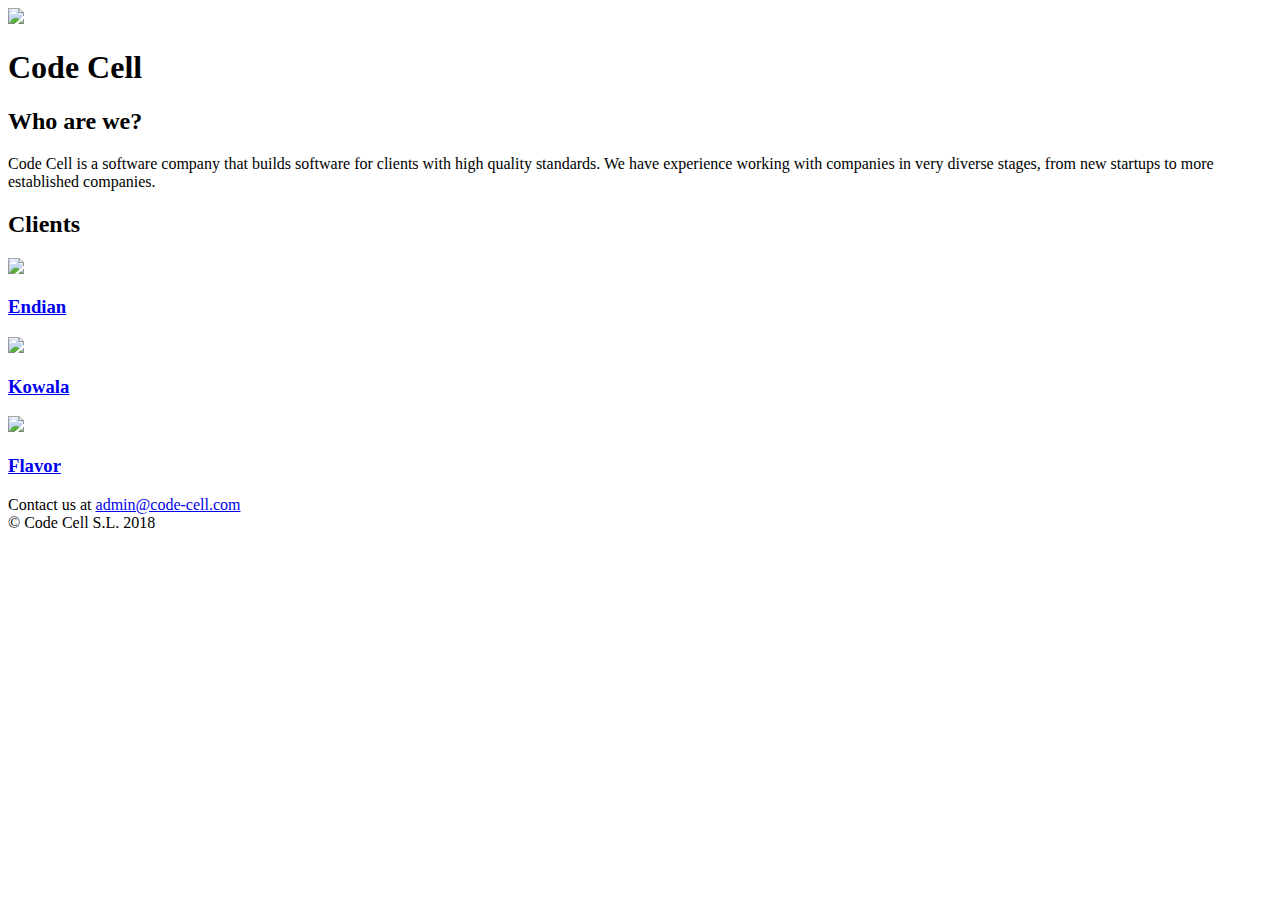
==== public/index.html @ 0e172d05 "purely static" ====
<!DOCTYPE html>
<html lang="en-us">

<head>
  <meta name="generator" content="Hugo 0.49" />
  <meta charset="utf-8">
  <meta http-equiv="X-UA-Compatible" content="IE=edge">
  <meta name="viewport" content="width=device-width, initial-scale=1.0, maximum-scale=1.0, user-scalable=no">
  <title>Code Cell</title>
  <meta name="description" content="Code Cell">
  <meta name="author" content="Code Cell">
  <link href="//fonts.googleapis.com/css?family=Roboto:300,300italic,400,400italic,700,700italic|Roboto+Mono:300,300italic,400,400italic,700,700italic"
    rel="stylesheet">
  <link href="//cdnjs.cloudflare.com/ajax/libs/normalize/8.0.0/normalize.min.css" rel="stylesheet">
  <link href="//cdnjs.cloudflare.com/ajax/libs/milligram/1.3.0/milligram.min.css" rel="stylesheet">
  <link href="/css/style.css" rel="stylesheet">
</head>

<body>
  <header>
    <img class="logo" src="/img/logo.svg">
    <h1>Code Cell</h1>
  </header>
  <main>
    <section id="who">
      <h2>Who are we?</h2>
      <p>Code Cell is a software company that builds software for clients with high quality standards. We have
        experience working with companies in very diverse stages, from new startups to more established companies.</p>
    </section>
    <section id="clients">
      <h2>Clients</h2>
      <div class="container">
        <div class="row">
          <div class="column">
            <a href="https://www.endian.io" target="_blank">
              <img src="/img/endian.png">
              <h3>Endian</h3>
            </a>
          </div>
          <div class="column">
            <a href="https://www.kowala.tech" target="_blank">
              <img src="/img/kowala.svg">
              <h3>Kowala</h3>
            </a>
          </div>
          <div class="column">
            <a href="https://flavor.co/" target="_blank">
              <img src="/img/flavor.svg">
              <h3>Flavor</h3>
            </a>
          </div>
        </div>
      </div>
    </section>
  </main>
  <footer>
      <div>Contact us at <a href="mailto:admin@code-cell.com">admin@code-cell.com</a></div>
      <div>© Code Cell S.L. 2018</div>
  </footer>
</body>
<script src="/js/jquery.min.js"></script>
<script src="/js/what-input.min.js"></script>
<script src="/js/foundation.min.js"></script>
<script src="/js/app.js"></script>

</html>
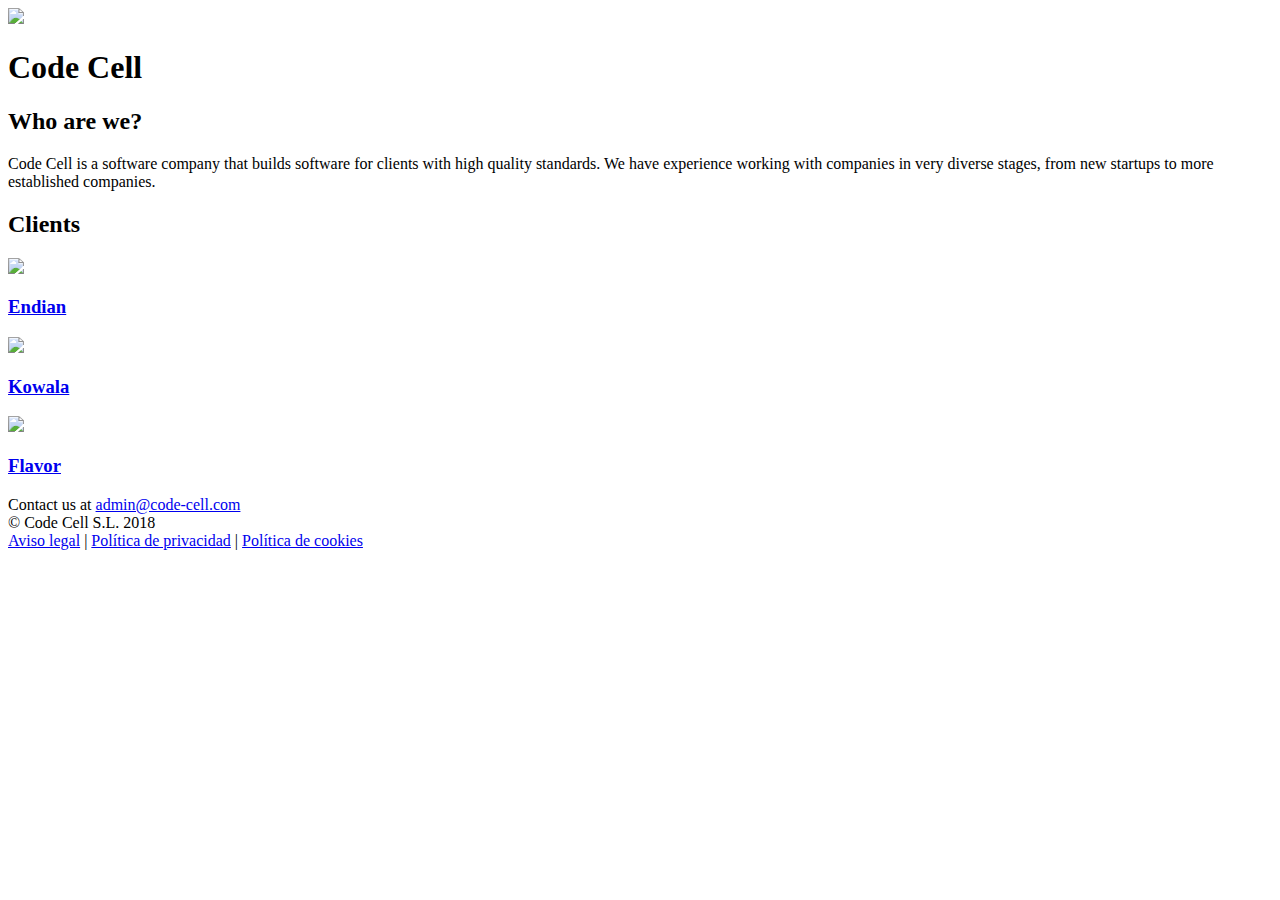
==== commit 01bcc7f1: "legal stuff" ====
--- a/public/index.html
+++ b/public/index.html
@@ -13,6 +13,7 @@
     rel="stylesheet">
   <link href="//cdnjs.cloudflare.com/ajax/libs/normalize/8.0.0/normalize.min.css" rel="stylesheet">
   <link href="//cdnjs.cloudflare.com/ajax/libs/milligram/1.3.0/milligram.min.css" rel="stylesheet">
+  <link href="/css/cookieconsent.css" rel="stylesheet">
   <link href="/css/style.css" rel="stylesheet">
 </head>
 
@@ -56,11 +57,26 @@
   <footer>
       <div>Contact us at <a href="mailto:admin@code-cell.com">admin@code-cell.com</a></div>
       <div>© Code Cell S.L. 2018</div>
+      <div class="legal">
+        <a href="/aviso-legal">Aviso legal</a> |
+        <a href="/politica-privacidad">Política de privacidad</a> |
+        <a href="/politica-cookies">Política de cookies</a>
+      </div>
   </footer>
 </body>
 <script src="/js/jquery.min.js"></script>
 <script src="/js/what-input.min.js"></script>
 <script src="/js/foundation.min.js"></script>
+<script src="/js/cookieconsent.js"></script>
 <script src="/js/app.js"></script>
+<!-- Global site tag (gtag.js) - Google Analytics -->
+<script async src="https://www.googletagmanager.com/gtag/js?id=UA-129686088-1"></script>
+<script>
+  window.dataLayer = window.dataLayer || [];
+  function gtag(){dataLayer.push(arguments);}
+  gtag('js', new Date());
+
+  gtag('config', 'UA-129686088-1');
+</script>
 
 </html>
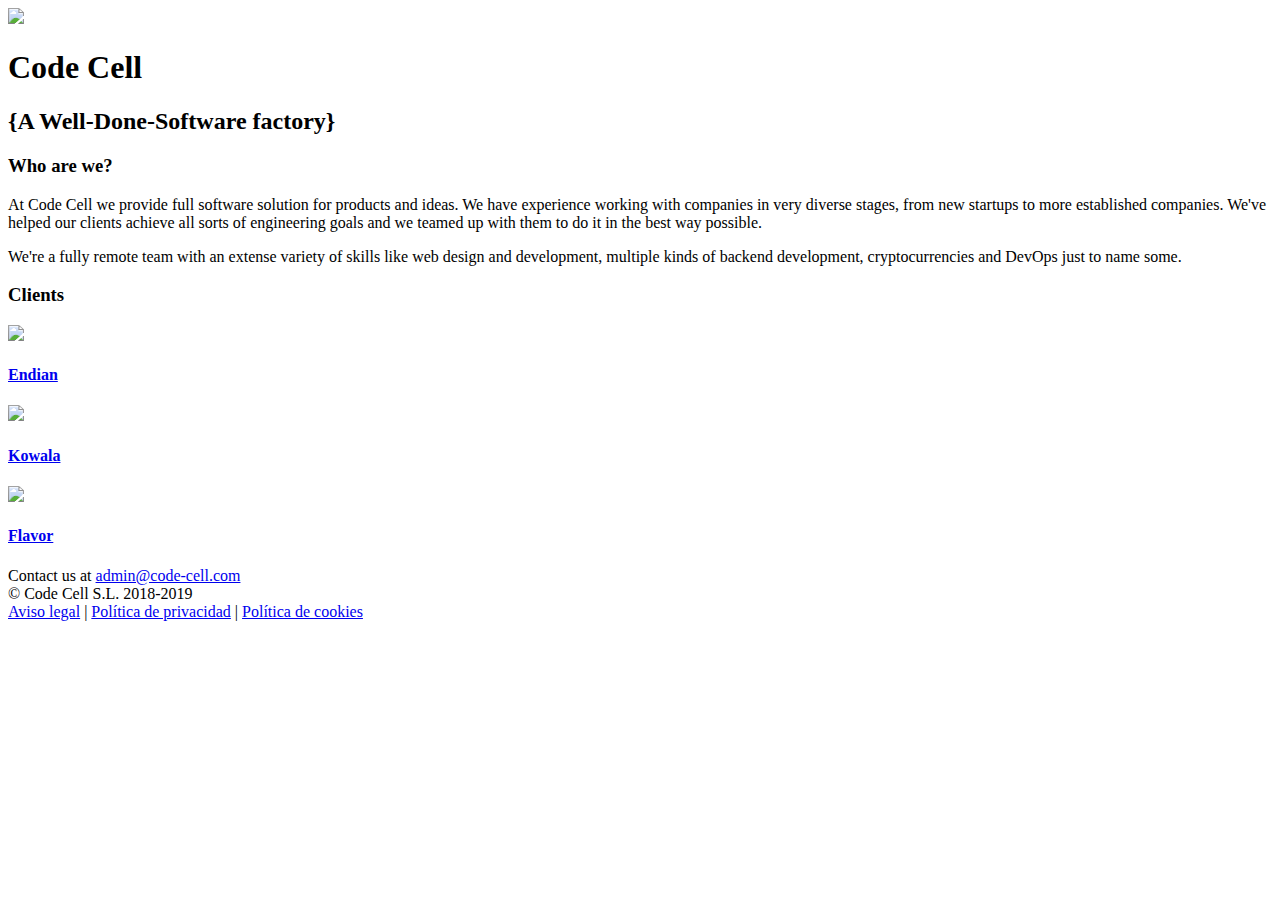
==== commit 888d4ebf: "Added some more information about us" ====
--- a/public/index.html
+++ b/public/index.html
@@ -21,33 +21,35 @@
   <header>
     <img class="logo" src="/img/logo.svg">
     <h1>Code Cell</h1>
+    <h2>{A Well-Done-Software factory}</h2>
   </header>
   <main>
     <section id="who">
-      <h2>Who are we?</h2>
-      <p>Code Cell is a software company that builds software for clients with high quality standards. We have
-        experience working with companies in very diverse stages, from new startups to more established companies.</p>
+      <h3>Who are we?</h3>
+      <p>At Code Cell we provide full software solution for products and ideas. We have experience working with
+        companies in very diverse stages, from new startups to more established companies. We've helped our clients achieve all sorts of engineering goals and we teamed up with them to do it in the best way possible.</p>
+      <p>We're a fully remote team with an extense variety of skills like web design and development, multiple kinds of backend development, cryptocurrencies and DevOps just to name some.</p>
     </section>
     <section id="clients">
-      <h2>Clients</h2>
+      <h3>Clients</h3>
       <div class="container">
         <div class="row">
           <div class="column">
             <a href="https://www.endian.io" target="_blank">
               <img src="/img/endian.png">
-              <h3>Endian</h3>
+              <h4>Endian</h4>
             </a>
           </div>
           <div class="column">
             <a href="https://www.kowala.tech" target="_blank">
               <img src="/img/kowala.svg">
-              <h3>Kowala</h3>
+              <h4>Kowala</h4>
             </a>
           </div>
           <div class="column">
             <a href="https://flavor.co/" target="_blank">
               <img src="/img/flavor.svg">
-              <h3>Flavor</h3>
+              <h4>Flavor</h4>
             </a>
           </div>
         </div>
@@ -55,13 +57,13 @@
     </section>
   </main>
   <footer>
-      <div>Contact us at <a href="mailto:admin@code-cell.com">admin@code-cell.com</a></div>
-      <div>© Code Cell S.L. 2018</div>
-      <div class="legal">
-        <a href="/aviso-legal">Aviso legal</a> |
-        <a href="/politica-privacidad">Política de privacidad</a> |
-        <a href="/politica-cookies">Política de cookies</a>
-      </div>
+    <div>Contact us at <a href="mailto:admin@code-cell.com">admin@code-cell.com</a></div>
+    <div>© Code Cell S.L. 2018-2019</div>
+    <div class="legal">
+      <a href="/aviso-legal">Aviso legal</a> |
+      <a href="/politica-privacidad">Política de privacidad</a> |
+      <a href="/politica-cookies">Política de cookies</a>
+    </div>
   </footer>
 </body>
 <script src="/js/jquery.min.js"></script>
@@ -73,7 +75,7 @@
 <script async src="https://www.googletagmanager.com/gtag/js?id=UA-129686088-1"></script>
 <script>
   window.dataLayer = window.dataLayer || [];
-  function gtag(){dataLayer.push(arguments);}
+  function gtag() { dataLayer.push(arguments); }
   gtag('js', new Date());
 
   gtag('config', 'UA-129686088-1');
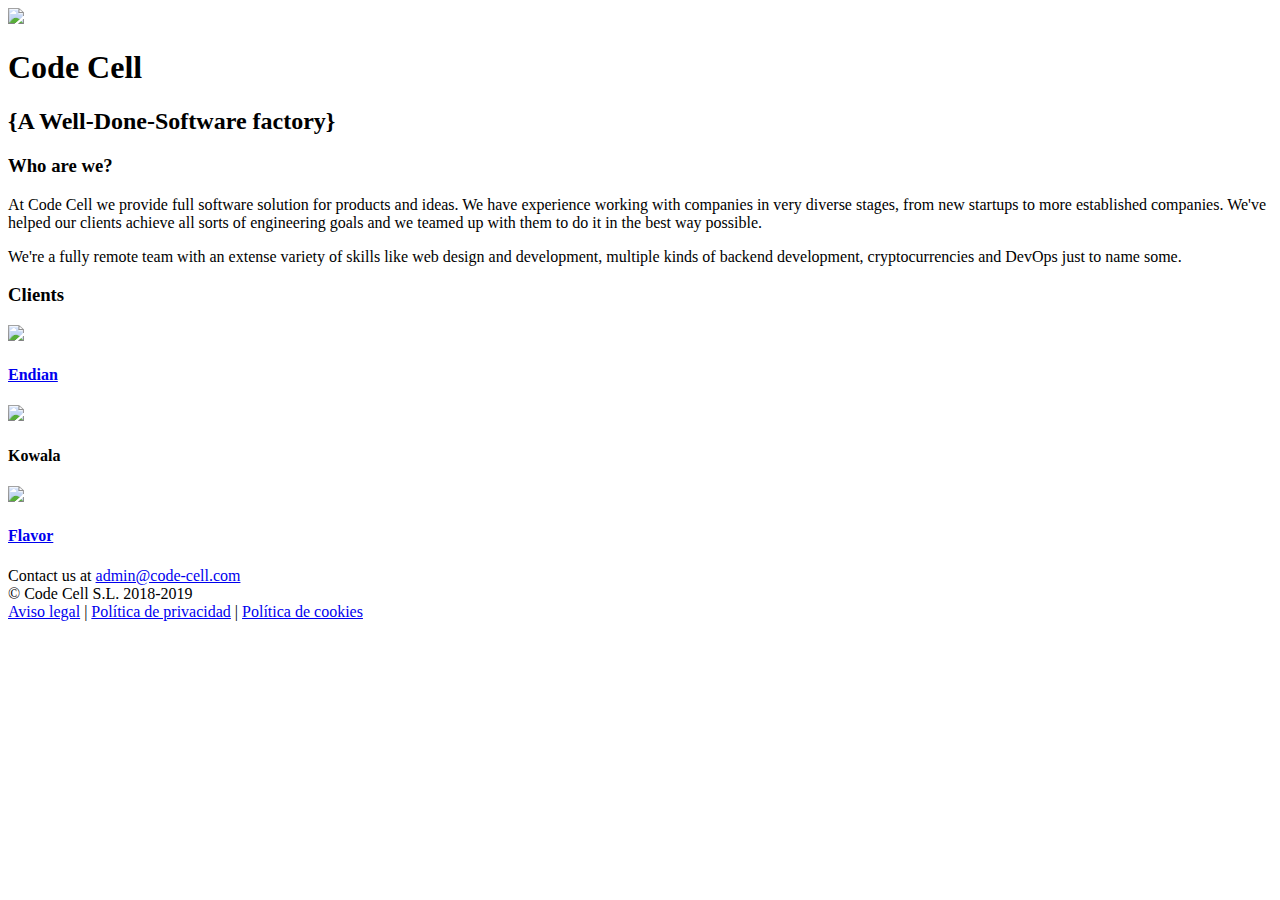
==== commit 2d7d9a3c: "Fixed links" ====
--- a/public/index.html
+++ b/public/index.html
@@ -35,16 +35,16 @@
       <div class="container">
         <div class="row">
           <div class="column">
-            <a href="https://www.endian.io" target="_blank">
+            <a href="https://endian.io" target="_blank">
               <img src="/img/endian.png">
               <h4>Endian</h4>
             </a>
           </div>
           <div class="column">
-            <a href="https://www.kowala.tech" target="_blank">
+            <p>
               <img src="/img/kowala.svg">
               <h4>Kowala</h4>
-            </a>
+            </p>
           </div>
           <div class="column">
             <a href="https://flavor.co/" target="_blank">
